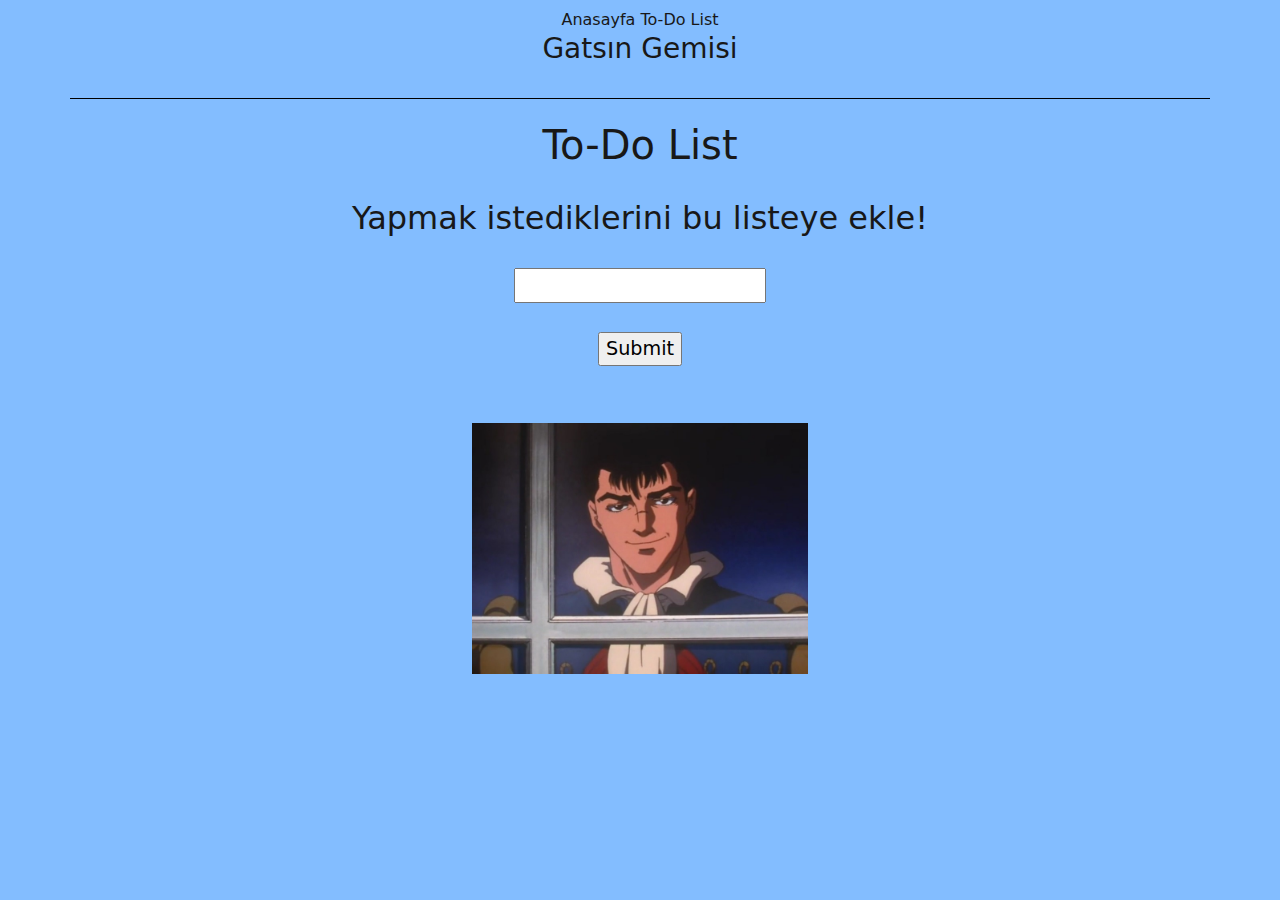
==== todo.html @ f2b0e74b "todo added" ====
<!DOCTYPE html>
<html lang="en">
<head>
    <meta charset="UTF-8">
    <meta name="viewport" content="width=device-width, initial-scale=1.0">
    <link href="https://cdn.jsdelivr.net/npm/bootstrap@5.3.3/dist/css/bootstrap.min.css" rel="stylesheet" integrity="sha384-QWTKZyjpPEjISv5WaRU9OFeRpok6YctnYmDr5pNlyT2bRjXh0JMhjY6hW+ALEwIH" crossorigin="anonymous">
    <link rel="stylesheet" href="style.css">
    <title>Gatsın Gemisi - To-Do List</title>
</head>
<body>
    <div class="container">
        <header class="row">
            <div class="col">
                <nav class="navbar row">
                    <ul class="">
                        <div class="col">
                            <li class="">
                                <a href="index.html">Anasayfa</a>
                            </li>
                            <li class="">
                                <a href="todo.html">To-Do List</a>
                            </li>
                        </div>
                        <div class="col">
                            <li class="">
                                <h3 class="title-nav-item">Gatsın Gemisi</h3>
                            </li>
                        </div>
                    </ul>
                </nav>
            </div>
        </header>
        <div class="row header-row">
            <div class="col">
                <div class="row siteName">
                    <h1>To-Do List</h1>
                </div>
                <div class="row siteSubName">
                    <h2>Yapmak istediklerini bu listeye ekle!</h2>
                </div>
            </div>
        </div>
        <div class="row header-para-row">
            <form action="">
                <input type="text" id="fname" name="fname" value=""><br><br>
                <input type="submit" value="Submit">
              </form> 
        </div>
        <div class="row">
            <div class="gatsu">
                <img src="media/guts-smiling.jpg" alt="Guts Smiling.jpg" class="gatsu-img">
            </div>
        </div>
    </div>
    <script src="https://cdn.jsdelivr.net/npm/bootstrap@5.3.3/dist/js/bootstrap.bundle.min.js" integrity="sha384-YvpcrYf0tY3lHB60NNkmXc5s9fDVZLESaAA55NDzOxhy9GkcIdslK1eN7N6jIeHz" crossorigin="anonymous"></script>
</body>
</html>
---- style.css ----
* {
    box-sizing: border-box;
    overflow: hidden;
}

body, .container {
    height: 100vh;
    background-color: rgb(131, 189, 255);
    color: rgb(24, 24, 24);
}

a {
    text-decoration: none;
    color: rgb(24, 24, 24);
}

.title-nav-item {
    width: 100%;
}

.navbar {
    text-align: center;
    justify-content: left;
    border-bottom: 1px solid black;
}

li {
    display: inline;
}

.siteName {
    justify-content: center;
    padding: 2%;

}

.siteSubName {
    justify-content: center;
    padding-bottom: 2%;

}

.header-row {
    text-align: center;
}

.header-para-row {
    justify-content: center;
    align-items: center;
    text-align: center;
    font-size: 1.2em;
}

.header-para {
    width: 70%;
}

.gatsu {
    text-align: center;
    padding: 5%;
}

.gatsu-img {
    height: 40%;
}
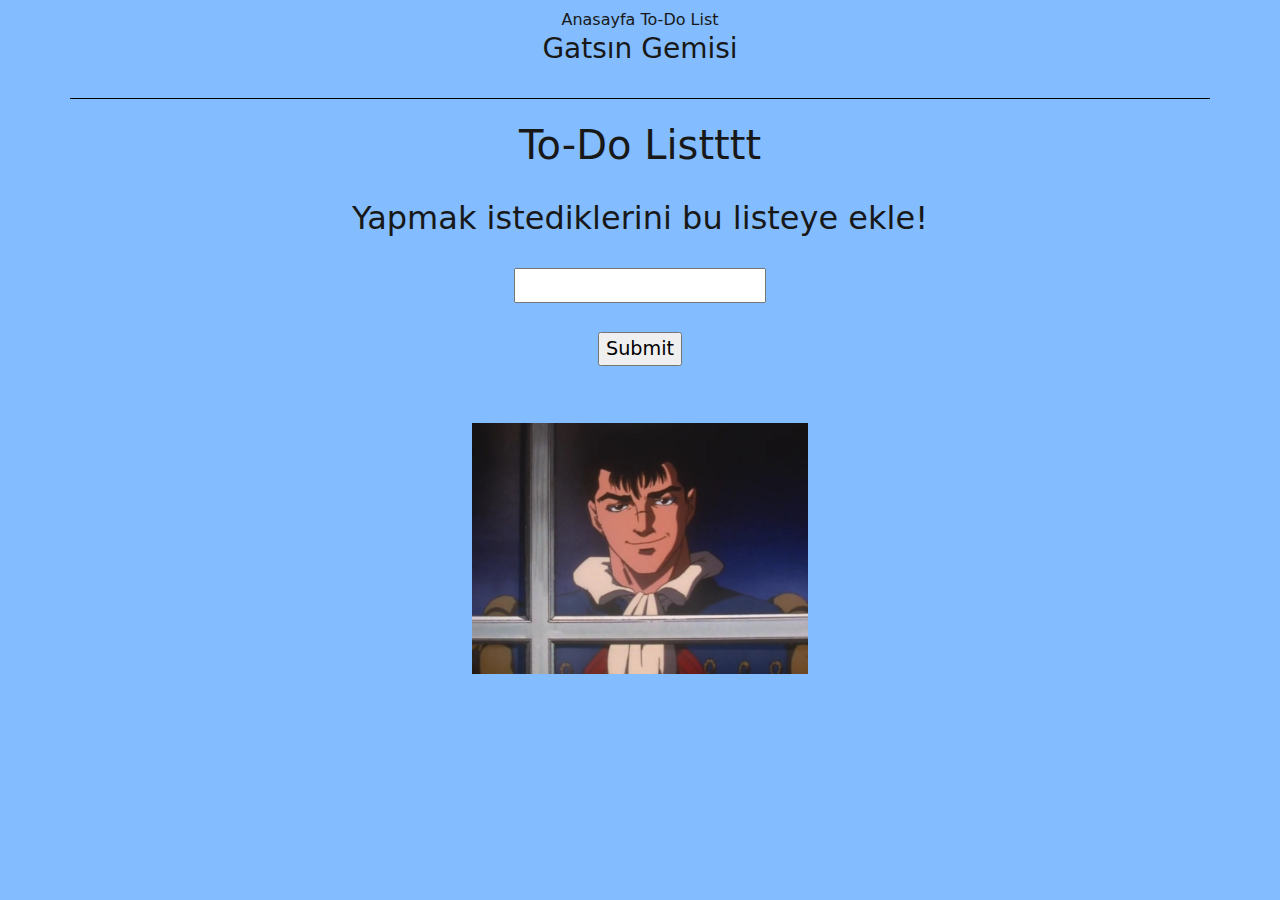
==== commit 365440c0: "test" ====
--- a/todo.html
+++ b/todo.html
@@ -33,7 +33,7 @@
         <div class="row header-row">
             <div class="col">
                 <div class="row siteName">
-                    <h1>To-Do List</h1>
+                    <h1>To-Do Listttt</h1>
                 </div>
                 <div class="row siteSubName">
                     <h2>Yapmak istediklerini bu listeye ekle!</h2>
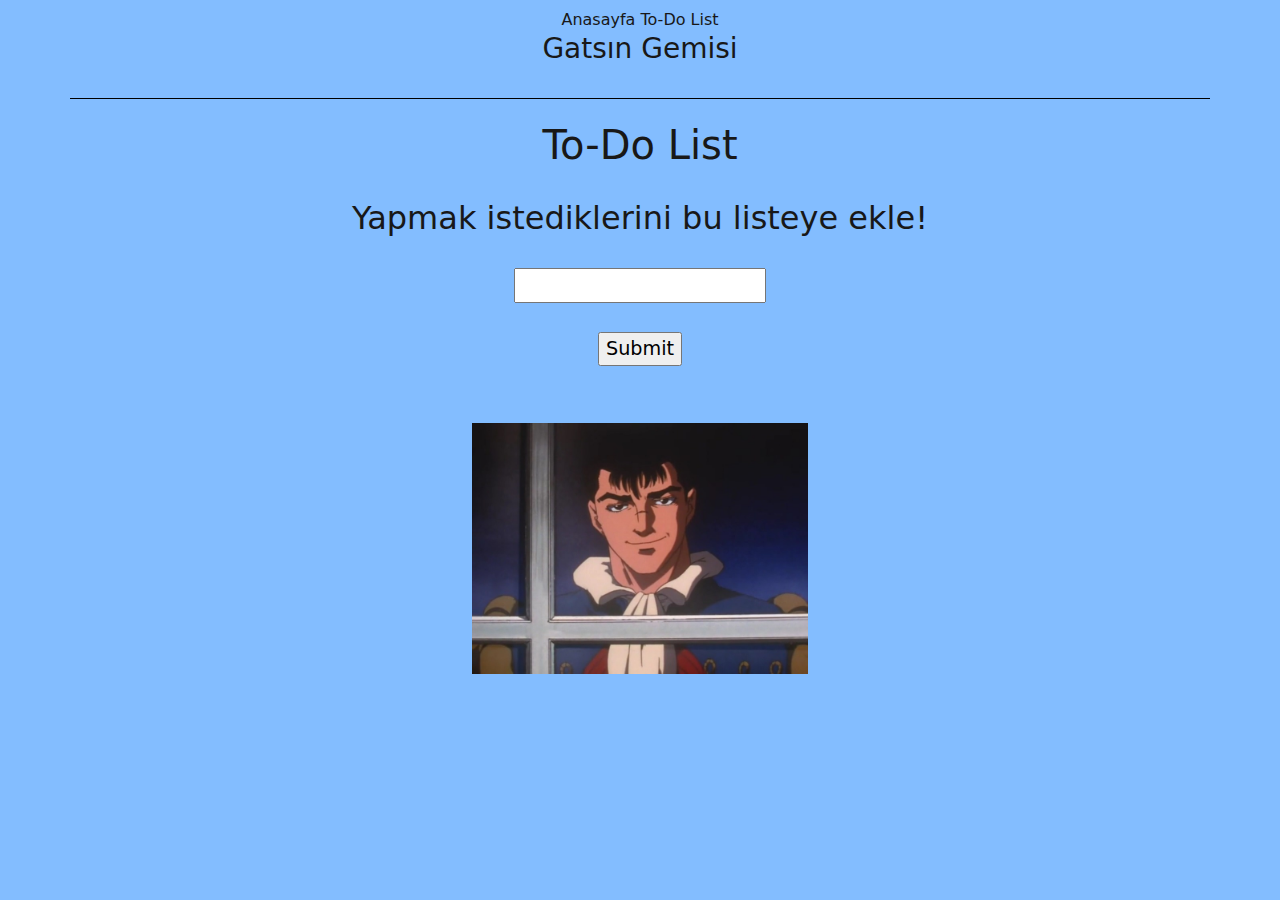
==== commit f41ad1fa: "fixed typo" ====
--- a/todo.html
+++ b/todo.html
@@ -33,7 +33,7 @@
         <div class="row header-row">
             <div class="col">
                 <div class="row siteName">
-                    <h1>To-Do Listttt</h1>
+                    <h1>To-Do List</h1>
                 </div>
                 <div class="row siteSubName">
                     <h2>Yapmak istediklerini bu listeye ekle!</h2>
